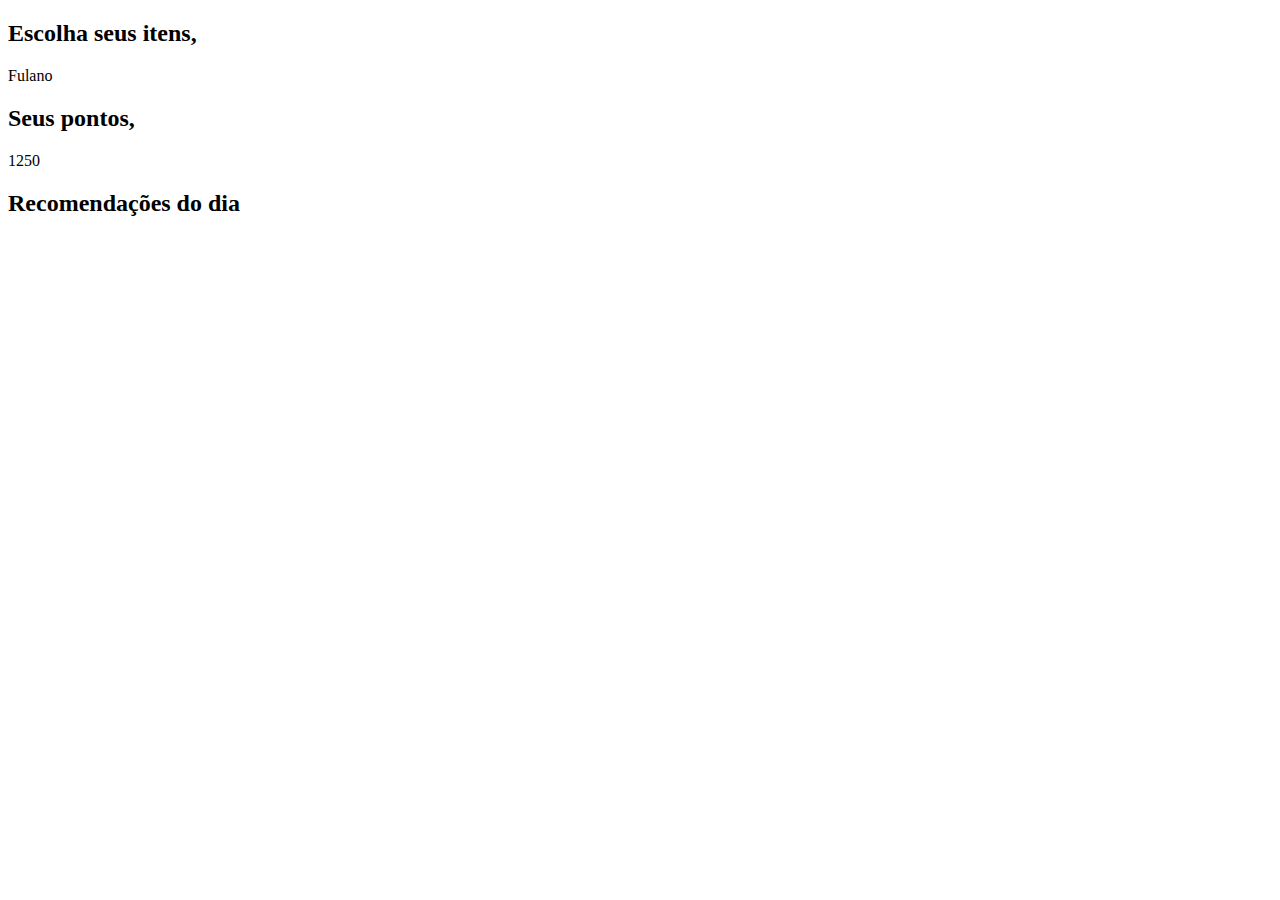
==== src/main/resources/templates/item/list-all.html @ 5951733e "first commit" ====
<!DOCTYPE html>
<html lang="pt-BR">

<head>
  <meta charset="UTF-8" />
  <meta name="viewport" content="width=device-width, initial-scale=1.0" />
  <link rel="shortcut icon" href="img/favicon.png" type="image/x-icon" />
  <link rel="stylesheet" href="/css/list.css">
  <title>List</title>
</head>

<body>
  <!-- HEADER -->
  <div th:fragment="frag__header">
    <div class="container header__info">
      <div class="header__user">
        <h2>Escolha seus itens,</h2>
        <p>Fulano</p>
      </div>
      <div class="header__points">
        <h2>Seus pontos,</h2>
        <p>1250</p>
      </div>
    </div>
  </div>

  <!-- NAVBAR -->
  <div th:replace="fragment/fragment :: frag__navbar"></div>

  <!-- CATEGORY -->
  <div th:replace="fragment/fragment :: frag__category"></div>

  <!-- RECOMMENDATION -->
  <section class="container">
    <h2 class="section__title">Recomendações do dia</h2>

    <div class="fruits__container grid">
      <div th:each=" variavel: ${list__all}">
        <a th:href="@{item-{id}(id=${variavel.id})}" class="fruits__card fruits__one">
          <!-- <i class="fav" data-lucide="heart"></i> -->
          <img th:src="@{${'/img/' + variavel.name + '.png'}}" />
        </a>
      </div>
    </div>
  </section>

  <!-- LUCIDE -->
  <div th:replace="fragment/fragment :: frag__lucide"></div>
</body>

</html>
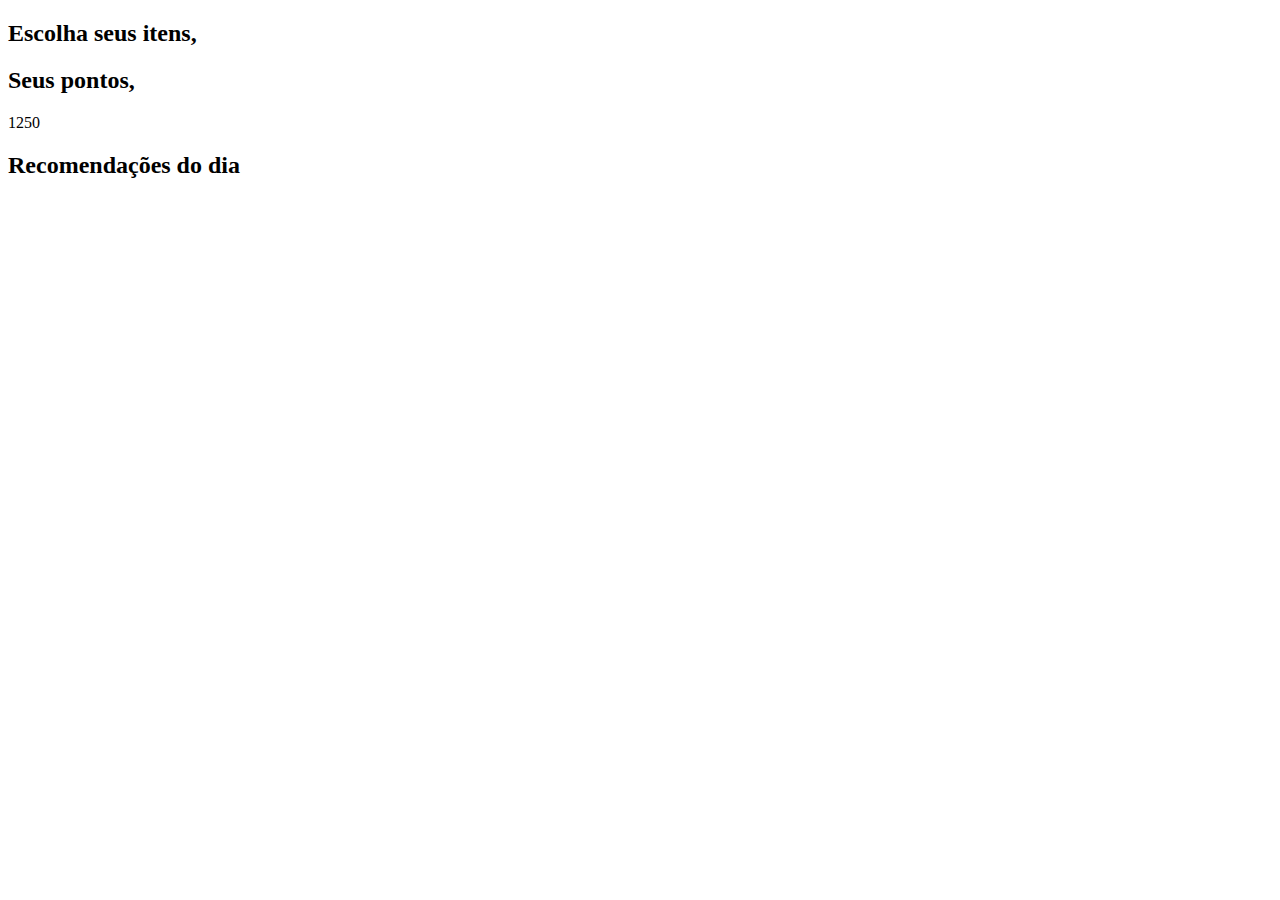
==== commit c2f74477: "listas-unicas :+1:" ====
--- a/src/main/resources/templates/item/list-all.html
+++ b/src/main/resources/templates/item/list-all.html
@@ -15,7 +15,7 @@
     <div class="container header__info">
       <div class="header__user">
         <h2>Escolha seus itens,</h2>
-        <p>Fulano</p>
+        <p th:text="${session.usuarioLogado}"></p>
       </div>
       <div class="header__points">
         <h2>Seus pontos,</h2>
@@ -37,8 +37,7 @@
     <div class="fruits__container grid">
       <div th:each=" variavel: ${list__all}">
         <a th:href="@{item-{id}(id=${variavel.id})}" class="fruits__card fruits__one">
-          <!-- <i class="fav" data-lucide="heart"></i> -->
-          <img th:src="@{${'/img/' + variavel.name + '.png'}}" />
+          <img th:src="@{${'/img/img-bd/' + variavel.name + '.png'}}" />
         </a>
       </div>
     </div>
